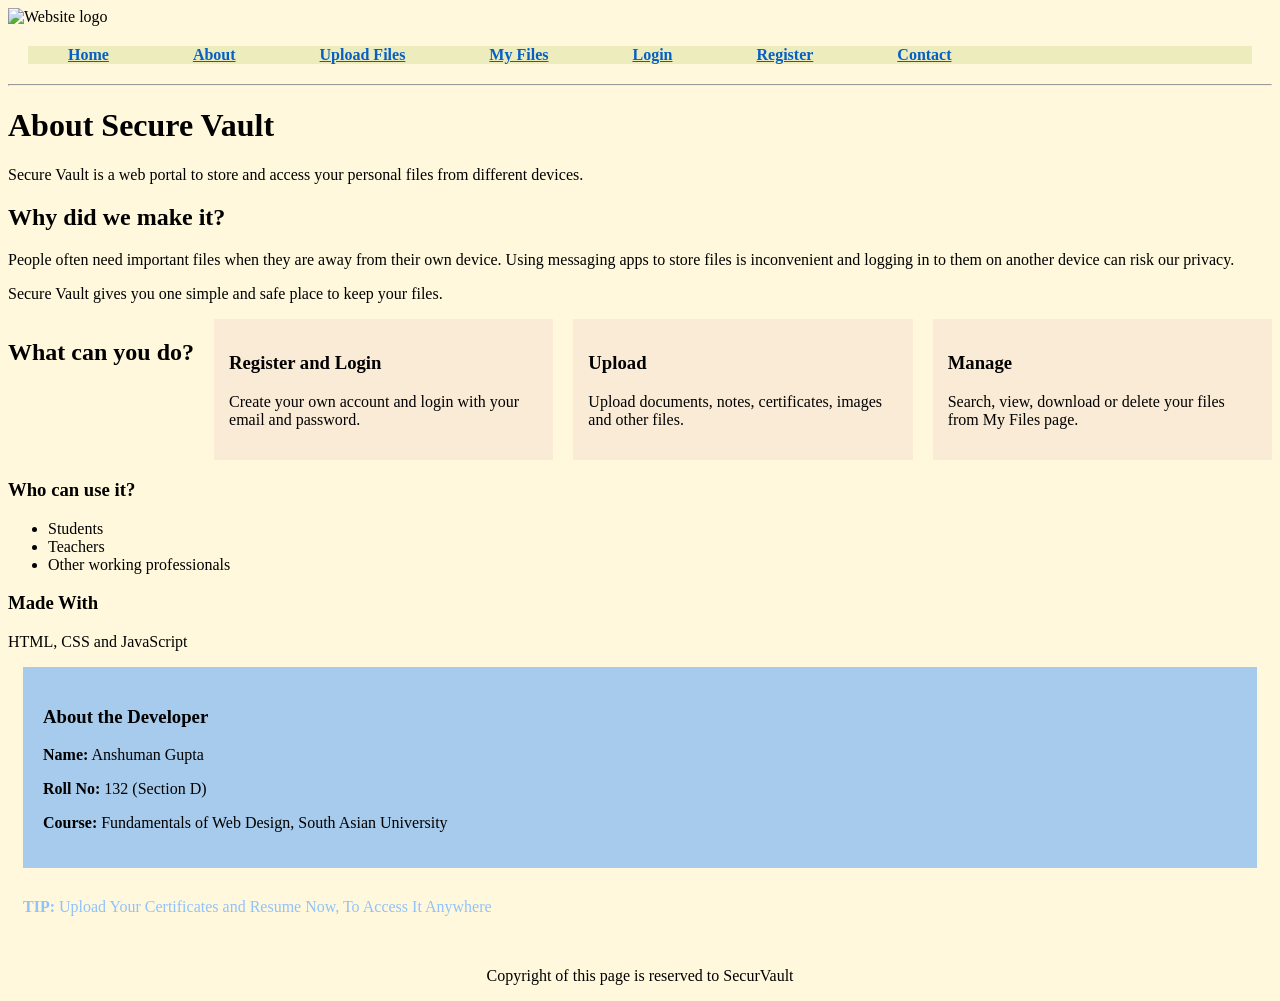
==== About.html @ 9ee43228 "Add files via upload" ====
<!DOCTYPE html>
<html>
    <head>
        <meta charset="UTF-8">
        <meta http-equiv="X-UA-Compatible" content="IE=edge">
        <meta name="viewport" content="width=device-width, initial-scale=1.0">
        <title>Secure Vault - About</title>
        <link rel="stylesheet" href="style.css">
    </head>
    <body>
        <header>
            <img href="C:\Users\USER\Desktop\AnshumanGupta132_SecureVault\assets\logo.png" alt="Website logo">
            <nav class="navb">
                <b><a href="index.html">Home</a></b>
                <b><a href="About.html">About</a></b>
                <b><a href="Upload.html">Upload Files</a></b>
                <b><a href="My_Files.html">My Files</a></b>
                <b><a href="Login.html">Login</a></b>
                <b><a href="register.html">Register</a></b>
                <b><a href="Contact.html">Contact</a></b>
            </nav>
            <hr>
        </header>
        <main class="main_content">
            <h1>About Secure Vault</h1>
            <p class="desc">Secure Vault is a web portal to store and access your personal files from different devices.</p>

            <h2>Why did we make it?</h2>
            <p class="desc">People often need important files when they are away from their own device. Using messaging apps to store files is inconvenient and logging in to them on another device can risk our privacy.</p>
            <p class="desc">Secure Vault gives you one simple and safe place to keep your files.</p>

            <div class="features_container">
                <h2>What can you do?</h2>
                <div class="features_box">
                    <h3>Register and Login</h3>
                    <p class="desc">Create your own account and login with your email and password.</p>
                </div>
                <div class="features_box">
                    <h3>Upload</h3>
                    <p class="desc">Upload documents, notes, certificates, images and other files.</p>
                </div>
                <div class="features_box">
                    <h3>Manage</h3>
                    <p class="desc">Search, view, download or delete your files from My Files page.</p>
                </div>
            </div>

            <h3>Who can use it?</h3>
            <ul>
                <li>Students</li>
                <li>Teachers</li>
                <li>Other working professionals</li>
            </ul>

            <h3>Made With</h3>
            <p class="desc">HTML, CSS and JavaScript</p>

            <div class="register">
                <h3>About the Developer</h3>
                <p class="desc"><strong>Name:</strong> Anshuman Gupta</p>
                <p class="desc"><strong>Roll No:</strong> 132 (Section D)</p>
                <p class="desc"><strong>Course:</strong> Fundamentals of Web Design, South Asian University</p>
            </div>
        </main>
        <footer>
            <aside class="tip"><strong>TIP:</strong> Upload Your Certificates and Resume Now, To Access It Anywhere</aside>
            <p style="text-align: center; padding-top: 20px;">Copyright of this page is reserved to SecurVault</p>
        </footer>
        <script src="script.js"></script>
    </body>
</html>
---- style.css ----
body{
    background-color: cornsilk;
}
.navb{

    background-color: rgb(236, 236, 189);
    margin: 20px;

}
.navb a{
    color:rgb(6, 95, 196);
    margin: 20px;
    padding:20px;
}
.links a{
    background-color: rgb(216, 248, 248);
    color:rgb(0, 101, 114);
}
.features_container{
    display: flex;
    gap: 20px;
    margin: top 20px;

}
.features_box{
    background-color: antiquewhite;
    padding: 15px;
    flex: 1;
    transition: 0.3s;

}
.features_box:hover{
    background-color: #fff3e0;
    border-color: orange;
    transform: translateY(-5px);
}
.register{
    background-color: rgb(167, 203, 236);
    padding: 20px;
    margin:15px;
}
.tip{
    color: rgb(144, 194, 252);
    padding: 15px;
}
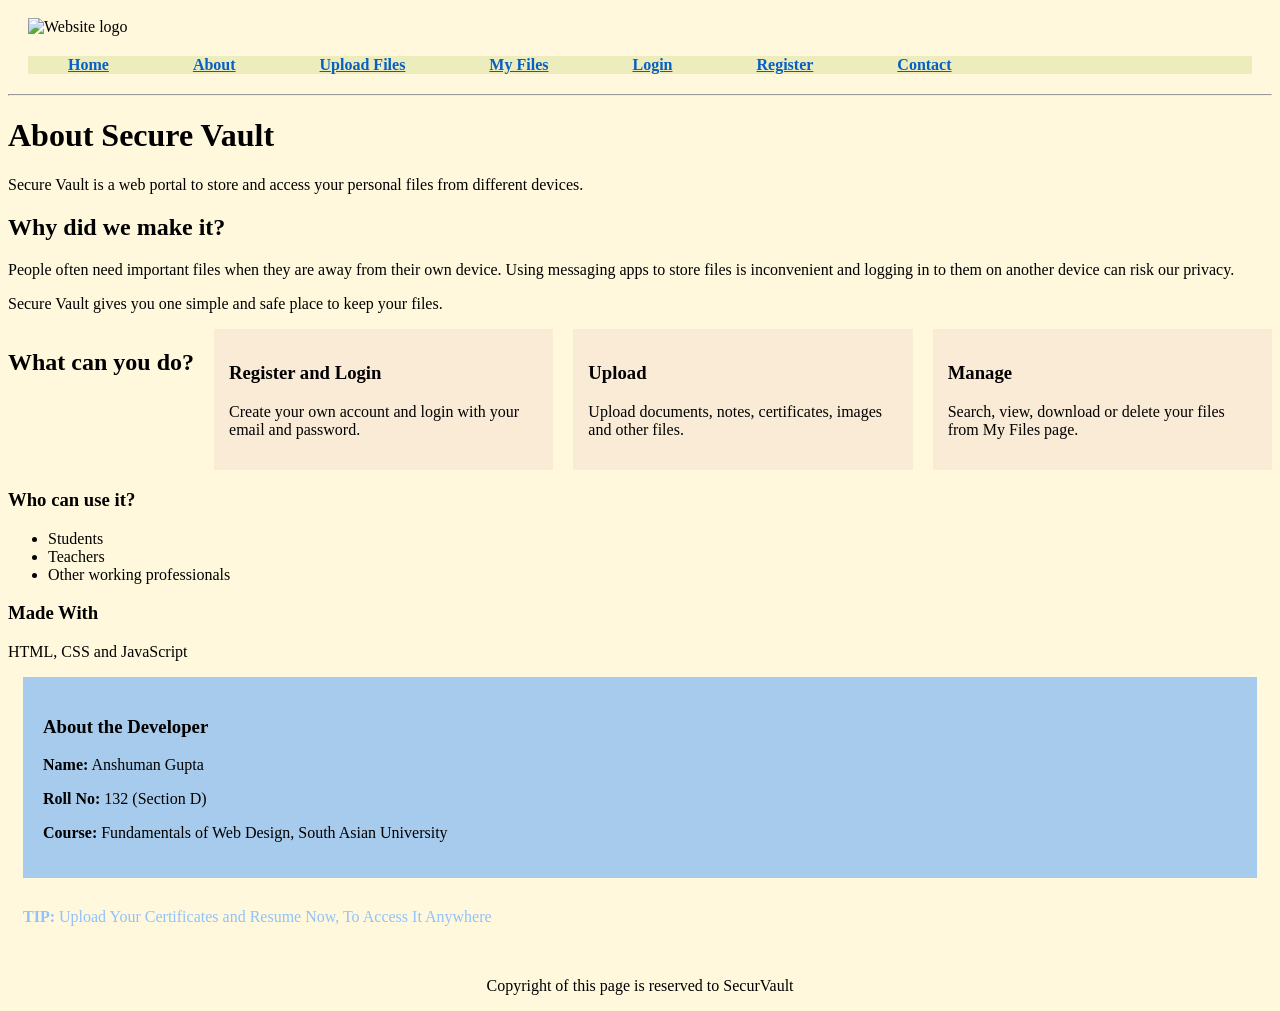
==== commit 5b628132: "Add files via upload" ====
--- a/About.html
+++ b/About.html
@@ -9,7 +9,7 @@
     </head>
     <body>
         <header>
-            <img href="C:\Users\USER\Desktop\AnshumanGupta132_SecureVault\assets\logo.png" alt="Website logo">
+            <img src="assets/logo.jpg" alt="Website logo" class="logo">
             <nav class="navb">
                 <b><a href="index.html">Home</a></b>
                 <b><a href="About.html">About</a></b>
--- a/style.css
+++ b/style.css
@@ -1,45 +1,52 @@
-body{
-    background-color: cornsilk;
-}
-.navb{
-
-    background-color: rgb(236, 236, 189);
-    margin: 20px;
-
-}
-.navb a{
-    color:rgb(6, 95, 196);
-    margin: 20px;
-    padding:20px;
-}
-.links a{
-    background-color: rgb(216, 248, 248);
-    color:rgb(0, 101, 114);
-}
-.features_container{
-    display: flex;
-    gap: 20px;
-    margin: top 20px;
-
-}
-.features_box{
-    background-color: antiquewhite;
-    padding: 15px;
-    flex: 1;
-    transition: 0.3s;
-
-}
-.features_box:hover{
-    background-color: #fff3e0;
-    border-color: orange;
-    transform: translateY(-5px);
-}
-.register{
-    background-color: rgb(167, 203, 236);
-    padding: 20px;
-    margin:15px;
-}
-.tip{
-    color: rgb(144, 194, 252);
-    padding: 15px;
-}+body{
+    background-color: cornsilk;
+}
+.navb{
+
+    background-color: rgb(236, 236, 189);
+    margin: 20px;
+
+}
+.navb a{
+    color:rgb(6, 95, 196);
+    margin: 20px;
+    padding:20px;
+}
+.links a{
+    background-color: rgb(216, 248, 248);
+    color:rgb(0, 101, 114);
+}
+.features_container{
+    display: flex;
+    gap: 20px;
+    margin: top 20px;
+
+}
+.features_box{
+    background-color: antiquewhite;
+    padding: 15px;
+    flex: 1;
+    transition: 0.3s;
+
+}
+.features_box:hover{
+    background-color: #fff3e0;
+    border-color: orange;
+    transform: translateY(-5px);
+}
+.register{
+    background-color: rgb(167, 203, 236);
+    padding: 20px;
+    margin:15px;
+}
+.tip{
+    color: rgb(144, 194, 252);
+    padding: 15px;
+}
+
+.logo{
+    height: 56px;
+    margin: 10px 20px 0 20px;
+}
+
+
